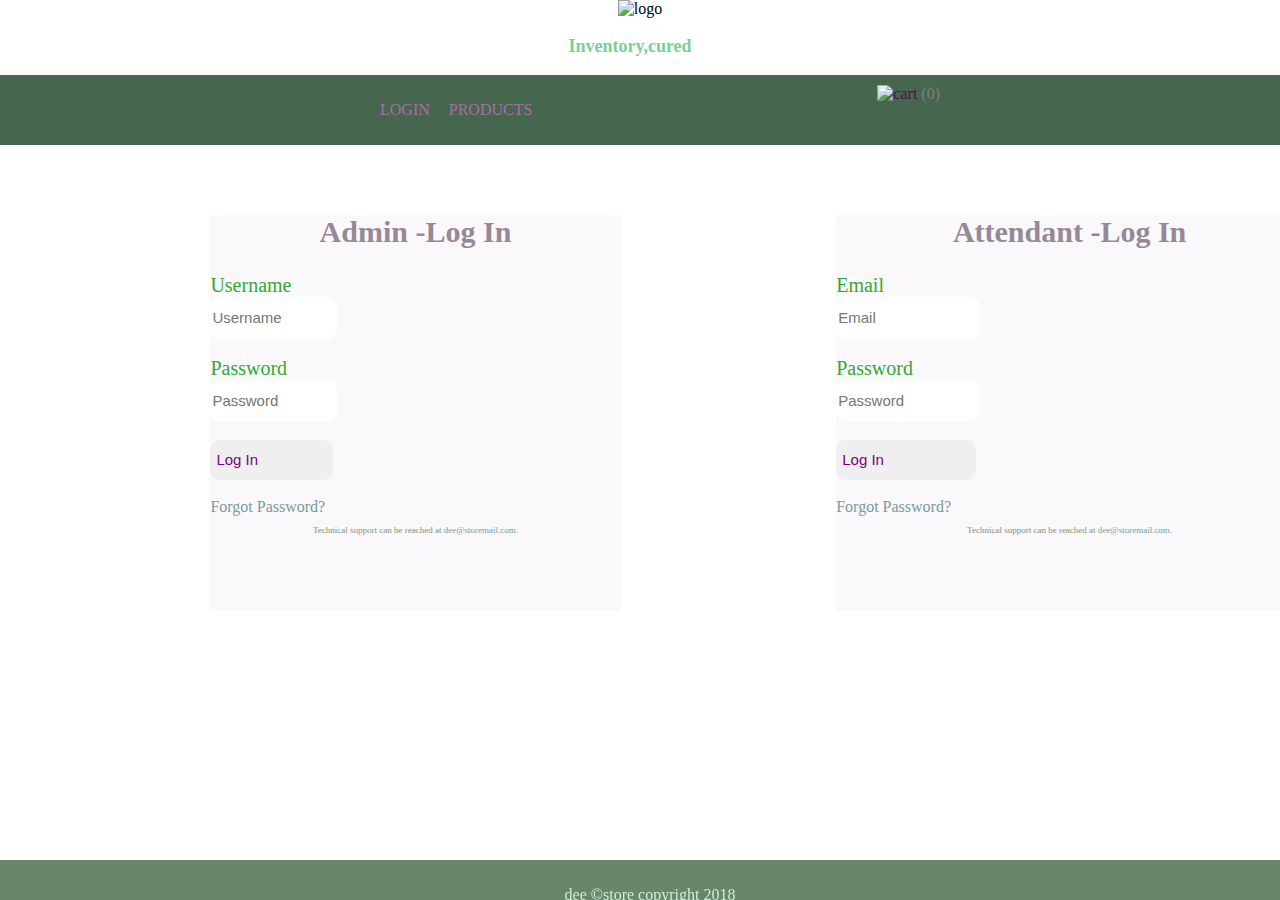
==== index.html @ 59ada867 "feature login page [finishes #161067113]" ====
<!DOCTYPE html>
<html lang="en">

<head>
    <meta charset="UTF-8">
    <meta name="viewport" content="width=device-width, initial-scale=1.0">
    <meta http-equiv="X-UA-Compatible" content="ie=edge">
    <title>Store Manager| Home</title>
    <link rel="stylesheet" href="style.css">
</head>

<body>
    <div class="container">
        <header>


            <div class="logo">
                <img src="../StoreManager/images/logo1.jpg" alt="logo">

                <p>Inventory,cured
                </p>
            </div>
            <div class="nav-bar">
                <div class="category">
                    <ul>

                        <a href="login.html">
                            <li>LOGIN</li>
                        </a>
                        <a href="products.html">
                            <li>PRODUCTS</li>
                        </a>
                    </ul>

                </div>
                <!-- 
                <div class="search">
                    <form action="">
                        <input type="search" placeholder="Enter product keywords">
                        <input type="submit" value="search" id=#search>
                    </form>
                </div> -->
                <div class="icon">
                    <img src="../StoreManager/images/cart2.jpg" alt="cart">
                    <a href="cart.html"> <label for="cart">(<span>0</span>)</label></a>
                </div>
            </div>

        </header>
        <div class="log">
            <div class="administrator">
                <!-- <p>Store Manager<br /> Administrator</p> -->
                <div class="attend">
                    <h2>Admin -Log In </h2>
                    <form action="admin.html">
                        <label for="username">Username</label><br />
                        <input type="text" name="username" placeholder="Username"><br />
                        <label for="password">Password</label><br />
                        <input type="password" name="password" placeholder="Password"><br />
                        <input type="submit" value="Log In" name="Login"><br />
                        <a href="#">Forgot Password?</a>

                    </form>
                    <p>Technical support can be reached at <a href="#">dee@storemail.com</a>.</p>

                </div>

            </div>

            <div class="attendant">
                <!-- <p>Store Manager<br />Attendant </p> -->
                <div class="attend">
                    <h2>Attendant -Log In </h2>
                    <form action="attendant.html">
                        <label for="email">Email</label><br />
                        <input type="email" name="Email" placeholder="Email"><br />
                        <label for="password">Password</label><br />
                        <input type="password" name="password" placeholder="Password"><br />
                        <input type="submit" value="Log In" name="Login"><br />
                        <a href="#">Forgot Password?</a>

                    </form>
                    <p>Technical support can be reached at <a href="#">dee@storemail.com</a>.</p>
                </div>

            </div>
        </div>

    </div>

    <footer>
        <div>
            <p>dee &copy;store copyright 2018</p>

        </div>
    </footer>

    </div>

</body>

</html>
---- style.css ----
body {
    padding: 0;
    margin: 0;
    /* background-image: url(""); */
    /* background-repeat: no-repeat; */
}


/* .icons {
    max-width: 100%;
    height: 20px;
    padding: 5px;
    background-color: rgb(104, 58, 104);
    color: rgb(153, 136, 153);
    text-align: right;
} */


/* 
.icons label {
    padding: 10px;
}

.icons label span {
    color: rgb(40, 148, 40);
} */


/* Css for the icon class */

.icon img {
    height: 20px;
    width: 20px;
}

.icon a {
    text-decoration: none;
    font-size: medium;
    font-weight: 300;
    color: rgb(132, 123, 133);
}

.icon a:hover {
    color: rgb(92, 88, 92);
}

.nav-bar {
    display: flex;
    justify-content: space-evenly;
    overflow: auto;
    padding: 10px;
    background-color: rgb(70, 102, 77);
    color: rgb(80, 16, 80);
}

.nav-bar .category ul {
    list-style-type: none;
    /* text-decoration: none; */
}

.nav-bar .category ul a {
    text-decoration: none;
    color: rgb(165, 112, 165);
}

.nav-bar .category ul a:hover {
    color: rgb(170, 140, 170);
}

.nav-bar .category ul li {
    display: inline;
    padding-right: 15px;
    text-align: right;
}


/* dropdown Button in the nav bar class */

.drop {
    padding: 16px;
    border: none;
    font-size: 15px;
}


/*  its position */

.dropdown-b {
    position: relative;
    display: inline-block;
    padding-left: 30px;
}

.dd-content {
    background-color: azure;
    position: absolute;
    z-index: 1;
    display: none;
    min-width: 200px;
}

.dd-content a {
    color: purple;
    text-decoration: none;
    display: block;
    padding: 10px 15px;
}

.dd-content a:hover {
    background-color: rgb(226, 198, 243);
}

.drop:hover .dd-content {
    display: block;
}

.logo {
    text-align: center;
}

.logo h2 {
    color: rgb(204, 204, 96);
    font-family: 'Segoe UI', Tahoma, Geneva, Verdana, sans-serif;
    font-size: 40px;
    font-weight: 500;
}

.logo p {
    margin-right: 20px;
    color: rgb(121, 207, 149);
    font-size: large;
    font-weight: 600;
}

.nav-bar.category a .dropdown button {
    overflow: hidden;
    border: none;
    background-color: blueviolet;
}

.search input {
    border: none;
    padding: 10px;
}

.search input[type="submit"] {
    background-color: rgb(201, 162, 196);
    font-size: small;
}


/* 
.mid-section {
    display: flex;
    justify-content: space-between;
}

.invent img {
    width: 120%;
    background-repeat: no-repeat;
    border-radius: 150px;
} */


/* 
.sales {
    margin-bottom: 60px;
} */

.sales .sales-pic h2 {
    font-family: 'Trebuchet MS', 'Lucida Sans Unicode', 'Lucida Grande', 'Lucida Sans', Arial, sans-serif;
    font-size: 50px;
    color: rgb(54, 5, 54);
    text-align: right;
}

.sales .sales-pic p {
    font-size: 30px;
    color: rgb(22, 122, 27);
    text-align: right;
    margin-bottom: 100px;
    font-weight: 500;
}

.sales .sales-pic input {
    background-color: rgb(243, 243, 122);
    color: purple;
    border: none;
    border-radius: 30px;
    width: 50%;
    height: 30%;
    padding: 20px;
    font-size: large;
    font-weight: 400;
    margin-bottom: 70px;
}

.collection p {
    font-size: 80px;
    color: rgb(8, 82, 8);
    font-weight: 700;
    /* padding-bottom: 25px; */
}

.collection h5 {
    text-align: right;
    font-size: 50px;
    color: darkslateblue;
    font-style: oblique;
    padding-bottom: 65px;
}

.t h2 {
    font-family: 'Trebuchet MS', 'Lucida Sans Unicode', 'Lucida Grande', 'Lucida Sans', Arial, sans-serif;
    font-size: 50px;
    color: rgb(54, 5, 54);
    text-align: center;
}

.shopping {
    text-align: center;
}

.shopping h4 {
    font-family: -apple-system, BlinkMacSystemFont, 'Segoe UI', Roboto, Oxygen, Ubuntu, Cantarell, 'Open Sans', 'Helvetica Neue', sans-serif;
    font-size: 50px;
    color: rgb(38, 155, 38);
    font-weight: 600;
}

.shopping p {
    color: rgb(221, 158, 42);
    font-size: 20px;
}

.shopping a input {
    background-color: rgb(243, 243, 122);
    color: purple;
    border: none;
    border-radius: 30px;
    width: 30%;
    height: 30%;
    padding: 20px;
    font-size: large;
    font-weight: 400;
    margin-bottom: 70px;
}


/* log class in login.html file */

.log {
    display: flex;
    justify-content: space-around;
}


/*  .log a input {
    background-color: rgb(243, 243, 122);
    color: purple;
    border: none;
    border-radius: 30px;
    width: 30%;
    height: 10%;
    padding: 10px;
    font-size: large;
    font-weight: 400;
    margin-bottom: 150px;
    /* margin-top: 40px */


/* margin-top: 20px; */


/* margin: 20px; */

.attend {
    /* text-align: center; */
    margin: 1px auto;
    width: 200%;
    height: 90%;
    background-color: rgb(250, 248, 250);
    position: center;
    margin-bottom: 50px;
}

.attend h2 {
    text-align: center;
    font-size: 30px;
    color: rgb(151, 136, 151);
    margin-top: 70px;
}

.attend form input {
    display: block;
    width: 30%;
    height: 40px;
    color: purple;
    font-size: 15px;
    border: none;
    border-radius: 10px;
    /* text-align: center; */
}

.attend form input[type="submit"] {
    text-align: left;
}

.attend form label {
    font-size: 20px;
    color: rgb(52, 168, 52);
}

.attend p {
    text-align: center;
    font-size: xx-small;
    color: rgb(126, 146, 126);
}

.attend a {
    color: rgb(117, 158, 156);
    text-decoration: none;
}

.products {
    display: flex;
    justify-content: space-evenly;
}

.products table tr th {
    font-size: 20px;
    color: rgb(131, 71, 131);
}

.products table tr td {
    width: 30px;
    height: 30px;
}


/* footer */

footer {
    /* margin: 0px; */
    /* padding: 0px; */
    bottom: 0;
    margin-bottom: 0;
    padding-bottom: 0;
    text-align: center;
    color: rgb(199, 240, 212);
    font-weight: large;
    background-color: rgb(106, 134, 106);
    position: fixed;
    width: 100%;
    height: 20px;
    padding: 10px;
}
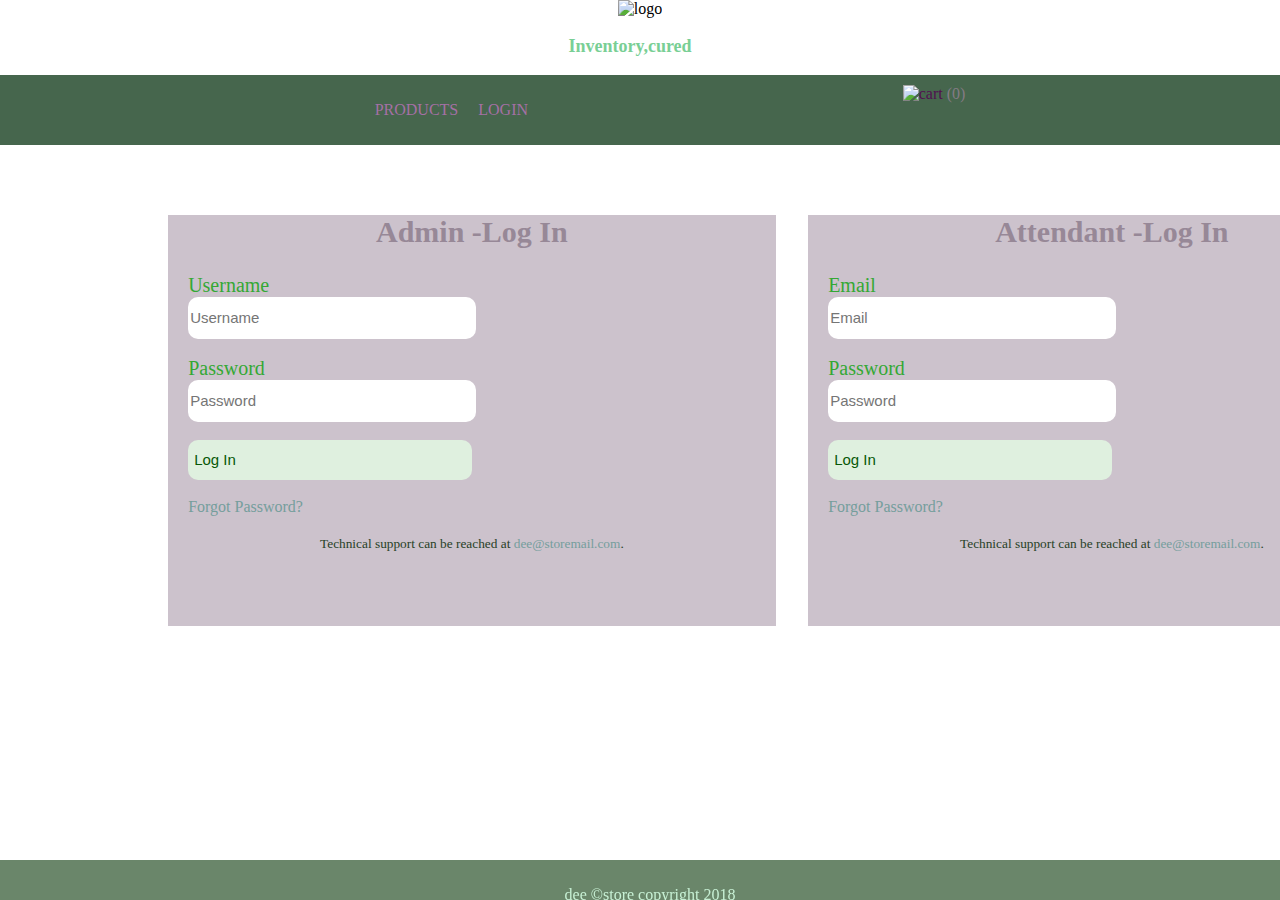
==== commit 22391e23: "Modifies index.html file [finishes #161067113 ]" ====
--- a/index.html
+++ b/index.html
@@ -23,26 +23,25 @@
             <div class="nav-bar">
                 <div class="category">
                     <ul>
+                        <li><a href="login.html">LOGIN</a></li>
 
-                        <a href="login.html">
-                            <li>LOGIN</li>
-                        </a>
-                        <a href="products.html">
-                            <li>PRODUCTS</li>
-                        </a>
+                        <li>
+                            <div class="dropdown">
+                                <a href="products.html">PRODUCTS</a>
+
+                                <div class="dropdown-content">
+                                    <a href="products.html">BOYS</a>
+                                    <a href="products.html">GIRLS</a>
+                                    <a href="products.html">SHOES</a>
+                                </div>
+                            </div>
+                        </li>
                     </ul>
 
                 </div>
-                <!-- 
-                <div class="search">
-                    <form action="">
-                        <input type="search" placeholder="Enter product keywords">
-                        <input type="submit" value="search" id=#search>
-                    </form>
-                </div> -->
                 <div class="icon">
                     <img src="../StoreManager/images/cart2.jpg" alt="cart">
-                    <a href="cart.html"> <label for="cart">(<span>0</span>)</label></a>
+                    <a href="#"> <label for="cart">(<span>0</span>)</label></a>
                 </div>
             </div>
 
--- a/style.css
+++ b/style.css
@@ -1,32 +1,10 @@
 body {
     padding: 0;
     margin: 0;
-    /* background-image: url(""); */
-    /* background-repeat: no-repeat; */
-}
-
-
-/* .icons {
-    max-width: 100%;
-    height: 20px;
-    padding: 5px;
-    background-color: rgb(104, 58, 104);
-    color: rgb(153, 136, 153);
-    text-align: right;
-} */
-
-
-/* 
-.icons label {
-    padding: 10px;
-}
-
-.icons label span {
-    color: rgb(40, 148, 40);
-} */
-
-
-/* Css for the icon class */
+}
+
+
+/* icon container */
 
 .icon img {
     height: 20px;
@@ -43,6 +21,9 @@
 .icon a:hover {
     color: rgb(92, 88, 92);
 }
+
+
+/* for the nav-bar container */
 
 .nav-bar {
     display: flex;
@@ -61,6 +42,7 @@
 .nav-bar .category ul a {
     text-decoration: none;
     color: rgb(165, 112, 165);
+    padding-left: 20px;
 }
 
 .nav-bar .category ul a:hover {
@@ -69,48 +51,50 @@
 
 .nav-bar .category ul li {
     display: inline;
-    padding-right: 15px;
+    padding-right: 35px;
     text-align: right;
 }
 
 
-/* dropdown Button in the nav bar class */
-
-.drop {
-    padding: 16px;
-    border: none;
-    font-size: 15px;
-}
-
-
-/*  its position */
-
-.dropdown-b {
-    position: relative;
-    display: inline-block;
-    padding-left: 30px;
-}
-
-.dd-content {
-    background-color: azure;
+/* Drop down container */
+
+.dropdown {
+    float: left;
+    overflow: hidden;
+}
+
+
+/* Dropdown content(hidden by default) */
+
+.dropdown-content {
+    display: none;
     position: absolute;
+    background-color: rgb(85, 34, 85);
+    min-width: 150px;
+    box-shadow: 0px 8px 16px 0px rgb(83, 83, 82);
     z-index: 1;
-    display: none;
-    min-width: 200px;
-}
-
-.dd-content a {
-    color: purple;
+}
+
+.dropdown-content a {
+    float: none;
+    color: black;
+    padding: 10px 15px;
     text-decoration: none;
     display: block;
-    padding: 10px 15px;
-}
-
-.dd-content a:hover {
-    background-color: rgb(226, 198, 243);
-}
-
-.drop:hover .dd-content {
+    text-align: left;
+}
+
+
+/* Add a peach background color to dropdown links on hover */
+
+.dropdown-content a:hover {
+    background-color: rgb(247, 192, 192);
+}
+
+
+/* Show the dropdown menu on hover */
+
+.dropdown:hover .dropdown-content {
     display: block;
 }
 
@@ -132,12 +116,6 @@
     font-weight: 600;
 }
 
-.nav-bar.category a .dropdown button {
-    overflow: hidden;
-    border: none;
-    background-color: blueviolet;
-}
-
 .search input {
     border: none;
     padding: 10px;
@@ -147,25 +125,6 @@
     background-color: rgb(201, 162, 196);
     font-size: small;
 }
-
-
-/* 
-.mid-section {
-    display: flex;
-    justify-content: space-between;
-}
-
-.invent img {
-    width: 120%;
-    background-repeat: no-repeat;
-    border-radius: 150px;
-} */
-
-
-/* 
-.sales {
-    margin-bottom: 60px;
-} */
 
 .sales .sales-pic h2 {
     font-family: 'Trebuchet MS', 'Lucida Sans Unicode', 'Lucida Grande', 'Lucida Sans', Arial, sans-serif;
@@ -199,7 +158,6 @@
     font-size: 80px;
     color: rgb(8, 82, 8);
     font-weight: 700;
-    /* padding-bottom: 25px; */
 }
 
 .collection h5 {
@@ -221,31 +179,6 @@
     text-align: center;
 }
 
-.shopping h4 {
-    font-family: -apple-system, BlinkMacSystemFont, 'Segoe UI', Roboto, Oxygen, Ubuntu, Cantarell, 'Open Sans', 'Helvetica Neue', sans-serif;
-    font-size: 50px;
-    color: rgb(38, 155, 38);
-    font-weight: 600;
-}
-
-.shopping p {
-    color: rgb(221, 158, 42);
-    font-size: 20px;
-}
-
-.shopping a input {
-    background-color: rgb(243, 243, 122);
-    color: purple;
-    border: none;
-    border-radius: 30px;
-    width: 30%;
-    height: 30%;
-    padding: 20px;
-    font-size: large;
-    font-weight: 400;
-    margin-bottom: 70px;
-}
-
 
 /* log class in login.html file */
 
@@ -254,34 +187,17 @@
     justify-content: space-around;
 }
 
-
-/*  .log a input {
-    background-color: rgb(243, 243, 122);
-    color: purple;
-    border: none;
-    border-radius: 30px;
-    width: 30%;
-    height: 10%;
-    padding: 10px;
-    font-size: large;
-    font-weight: 400;
-    margin-bottom: 150px;
-    /* margin-top: 40px */
-
-
-/* margin-top: 20px; */
-
-
-/* margin: 20px; */
-
 .attend {
-    /* text-align: center; */
     margin: 1px auto;
     width: 200%;
     height: 90%;
-    background-color: rgb(250, 248, 250);
+    background-color: rgb(204, 194, 204);
     position: center;
     margin-bottom: 50px;
+}
+
+.attend form {
+    margin: 20px;
 }
 
 .attend h2 {
@@ -293,17 +209,18 @@
 
 .attend form input {
     display: block;
-    width: 30%;
+    width: 50%;
     height: 40px;
     color: purple;
     font-size: 15px;
     border: none;
     border-radius: 10px;
-    /* text-align: center; */
 }
 
 .attend form input[type="submit"] {
     text-align: left;
+    color: rgb(7, 88, 7);
+    background-color: rgb(223, 240, 223);
 }
 
 .attend form label {
@@ -313,8 +230,8 @@
 
 .attend p {
     text-align: center;
-    font-size: xx-small;
-    color: rgb(126, 146, 126);
+    font-size: smaller;
+    color: rgb(39, 65, 39);
 }
 
 .attend a {
@@ -322,19 +239,101 @@
     text-decoration: none;
 }
 
-.products {
-    display: flex;
-    justify-content: space-evenly;
-}
-
-.products table tr th {
+
+/* review container */
+
+.review {
+    padding-top: 10px;
+}
+
+.review h4 {
+    color: rgb(63, 36, 88);
+    margin: 40px;
+    font-size: xx-large;
+    text-align: center;
+}
+
+
+/* cart container */
+
+.cart {
+    background-color: rgb(245, 242, 248);
+    color: rgb(114, 54, 114);
+}
+
+
+/* for the scroll container in the cart container */
+
+.cart .scroll h3 {
+    font-size: 30px;
+    text-align: center;
+    color: rgb(132, 184, 132);
+}
+
+table tr td input[type="number"] {
+    /* border: none; */
+    width: 35px;
+    height: 35px;
+}
+
+
+/* for all table elements*/
+
+table {
+    margin: 50px;
+    padding: 50px;
+}
+
+table tr th {
     font-size: 20px;
     color: rgb(131, 71, 131);
 }
 
-.products table tr td {
-    width: 30px;
-    height: 30px;
+table tr td {
+    width: 10px;
+    height: 10px;
+    padding: 25px;
+}
+
+table tfoot tr {
+    font-size: larger;
+    color: rgb(241, 231, 231);
+    background-color: rgb(148, 95, 135);
+}
+
+
+/* products container */
+
+.products table tr td .item label {
+    color: rgb(172, 73, 172);
+    font-size: small;
+}
+
+.products table tr td .item span {
+    color: green;
+}
+
+.products table tr td .item a img {
+    width: 10%;
+    height: 10%;
+}
+
+
+/* admin.html file */
+
+.add {
+    margin: 30px;
+    padding: 10px;
+}
+
+.add img {
+    width: 40px;
+    height: 40px;
+}
+
+.add p {
+    font-size: x-small;
+    color: rgb(70, 49, 90);
 }
 
 
